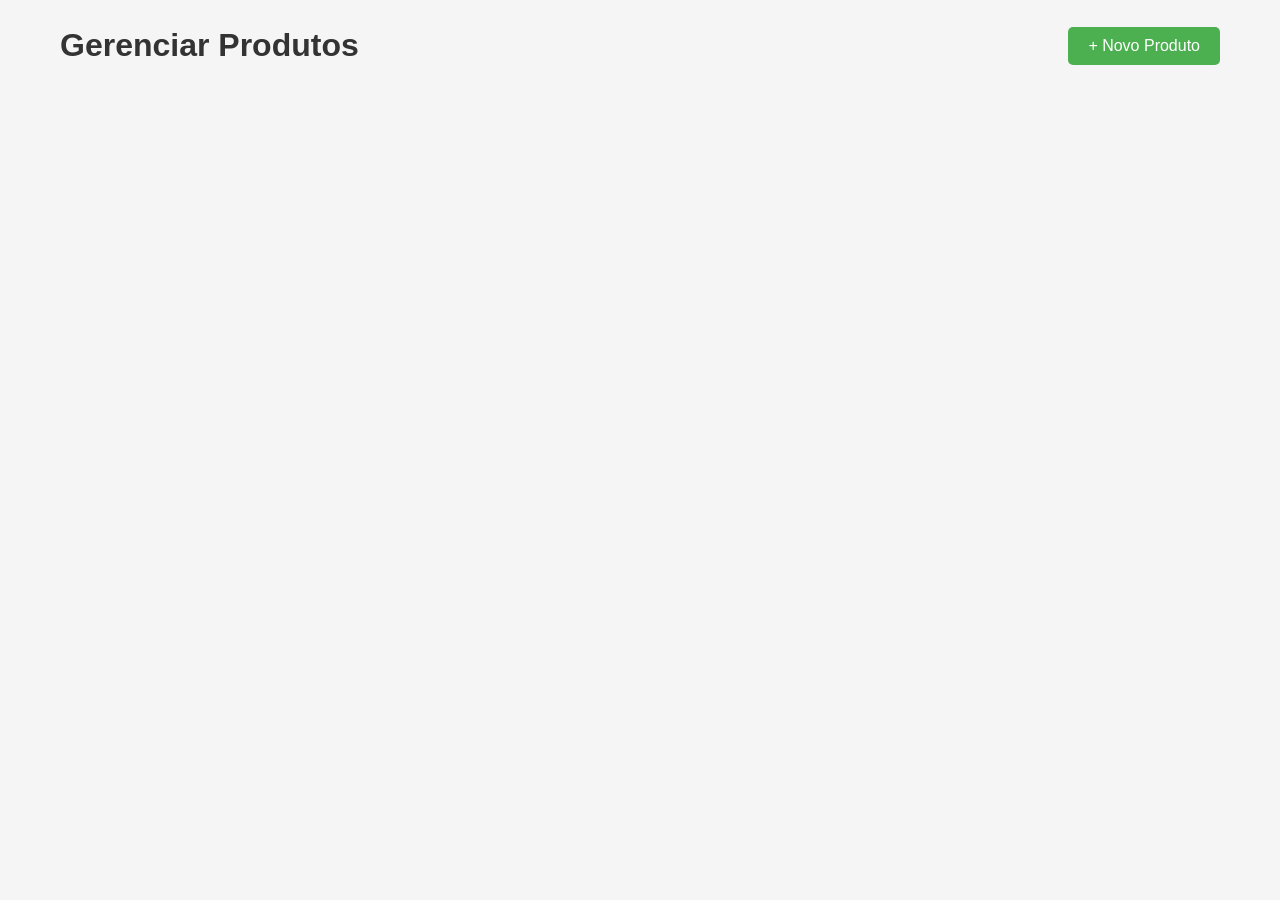
==== produtos.html @ bee8351d "feat: adicionar estrutura de API e páginas para gerenciar produtos, vendas e relatórios" ====
<!DOCTYPE html>
<html lang="pt-BR">
<head>
    <meta charset="UTF-8">
    <meta name="viewport" content="width=device-width, initial-scale=1.0">
    <title>Gerenciar Produtos - Cálculo Imposto Produtos</title>
    <link rel="stylesheet" href="css/style.css">
    <style>
        .container-produtos {
            max-width: 1200px;
            margin: 0 auto;
            padding: 20px;
        }

        .header-produtos {
            display: flex;
            justify-content: space-between;
            align-items: center;
            margin-bottom: 30px;
            flex-wrap: wrap;
            gap: 20px;
        }

        .btn-novo {
            background-color: #4CAF50;
            color: white;
            padding: 10px 20px;
            border: none;
            border-radius: 5px;
            cursor: pointer;
            font-size: 16px;
        }

        .btn-novo:hover {
            background-color: #45a049;
        }

        .tabela-produtos {
            width: 100%;
            border-collapse: collapse;
            margin-top: 20px;
            box-shadow: 0 2px 4px rgba(0,0,0,0.1);
        }

        .tabela-produtos thead {
            background-color: #f5f5f5;
        }

        .tabela-produtos th,
        .tabela-produtos td {
            padding: 12px;
            text-align: left;
            border-bottom: 1px solid #ddd;
        }

        .tabela-produtos th {
            font-weight: bold;
            background-color: #4CAF50;
            color: white;
        }

        .tabela-produtos tbody tr:hover {
            background-color: #f5f5f5;
        }

        .btn-editar,
        .btn-deletar {
            padding: 5px 10px;
            margin-right: 5px;
            border: none;
            border-radius: 3px;
            cursor: pointer;
            font-size: 14px;
        }

        .btn-editar {
            background-color: #2196F3;
            color: white;
        }

        .btn-editar:hover {
            background-color: #0b7dda;
        }

        .btn-deletar {
            background-color: #f44336;
            color: white;
        }

        .btn-deletar:hover {
            background-color: #da190b;
        }

        .modal {
            display: none;
            position: fixed;
            z-index: 1;
            left: 0;
            top: 0;
            width: 100%;
            height: 100%;
            background-color: rgba(0,0,0,0.4);
        }

        .modal-content {
            background-color: #fefefe;
            margin: 10% auto;
            padding: 20px;
            border: 1px solid #888;
            width: 80%;
            max-width: 600px;
            border-radius: 5px;
        }

        .close {
            color: #aaa;
            float: right;
            font-size: 28px;
            font-weight: bold;
            cursor: pointer;
        }

        .close:hover {
            color: black;
        }

        .form-group {
            margin-bottom: 15px;
        }

        .form-group label {
            display: block;
            margin-bottom: 5px;
            font-weight: bold;
        }

        .form-group input,
        .form-group textarea,
        .form-group select {
            width: 100%;
            padding: 8px;
            border: 1px solid #ddd;
            border-radius: 4px;
            font-size: 14px;
        }

        .form-group textarea {
            resize: vertical;
            min-height: 100px;
        }

        .btn-salvar {
            background-color: #4CAF50;
            color: white;
            padding: 10px 20px;
            border: none;
            border-radius: 5px;
            cursor: pointer;
            font-size: 16px;
        }

        .btn-salvar:hover {
            background-color: #45a049;
        }

        .notificacao {
            padding: 15px;
            margin-bottom: 20px;
            border-radius: 4px;
            display: none;
        }

        .notificacao.sucesso {
            background-color: #d4edda;
            color: #155724;
            border: 1px solid #c3e6cb;
            display: block;
        }

        .notificacao.erro {
            background-color: #f8d7da;
            color: #721c24;
            border: 1px solid #f5c6cb;
            display: block;
        }

        .loading {
            text-align: center;
            padding: 20px;
            font-size: 18px;
            color: #666;
        }

        .vazio {
            text-align: center;
            padding: 40px;
            color: #999;
            font-size: 18px;
        }
    </style>
</head>
<body>
    <div class="container-produtos">
        <div class="header-produtos">
            <h1>Gerenciar Produtos</h1>
            <button class="btn-novo" onclick="abrirModalNovoProduto()">+ Novo Produto</button>
        </div>

        <div id="notificacao" class="notificacao"></div>

        <div id="carregando" class="loading" style="display: none;">
            Carregando produtos...
        </div>

        <table class="tabela-produtos" id="tabelaProdutos" style="display: none;">
            <thead>
                <tr>
                    <th>ID</th>
                    <th>Nome</th>
                    <th>Valor Unitário</th>
                    <th>Unidade</th>
                    <th>Tipo</th>
                    <th>Ações</th>
                </tr>
            </thead>
            <tbody id="corpoTabela">
            </tbody>
        </table>

        <div id="vazio" class="vazio" style="display: none;">
            Nenhum produto cadastrado
        </div>
    </div>

    <!-- Modal para novo/editar produto -->
    <div id="modalProduto" class="modal">
        <div class="modal-content">
            <span class="close" onclick="fecharModal()">&times;</span>
            <h2 id="tituloModal">Novo Produto</h2>
            <form id="formProduto">
                <div class="form-group">
                    <label for="nome">Nome do Produto:</label>
                    <input type="text" id="nome" required>
                </div>

                <div class="form-group">
                    <label for="caracteristicas">Características:</label>
                    <textarea id="caracteristicas" required></textarea>
                </div>

                <div class="form-group">
                    <label for="valorUnitario">Valor Unitário:</label>
                    <input type="number" id="valorUnitario" step="0.01" required>
                </div>

                <div class="form-group">
                    <label for="idUnidade">Unidade:</label>
                    <select id="idUnidade" required></select>
                </div>

                <div class="form-group">
                    <label for="idTipo">Tipo de Produto:</label>
                    <select id="idTipo" required></select>
                </div>

                <button type="submit" class="btn-salvar">Salvar</button>
            </form>
        </div>
    </div>

    <script src="js/api/config.js"></script>
    <script src="js/api/api_produtos.js"></script>
    <script src="js/api/api_unidades.js"></script>
    <script src="js/api/api_tipos.js"></script>
    <script src="js/pages/produtos.js"></script>
</body>
</html>
---- css/style.css ----
* {
    margin: 0;
    padding: 0;
    box-sizing: border-box;
}

body {
    font-family: Arial, sans-serif;
    background-color: #f5f5f5;
    color: #333;
    line-height: 1.6;
}

.container {
    max-width: 1200px;
    margin: 0 auto;
    padding: 20px;
}

header {
    background: linear-gradient(135deg, #1e40af 0%, #3b82f6 100%);
    color: white;
    padding: 30px 20px;
    border-radius: 8px;
    margin-bottom: 30px;
    text-align: center;
}

header h1 {
    font-size: 32px;
    margin-bottom: 10px;
}

header p {
    font-size: 16px;
    opacity: 0.9;
}

main {
    display: grid;
    grid-template-columns: 1fr 1fr;
    gap: 30px;
    margin-bottom: 30px;
}

@media (max-width: 768px) {
    main {
        grid-template-columns: 1fr;
    }
}

.form-section,
.list-section {
    background: white;
    padding: 25px;
    border-radius: 8px;
    box-shadow: 0 2px 8px rgba(0, 0, 0, 0.1);
}

h2 {
    color: #1e40af;
    margin-bottom: 20px;
    font-size: 22px;
}

.form-group {
    margin-bottom: 15px;
}

label {
    display: block;
    margin-bottom: 5px;
    font-weight: bold;
    color: #333;
}

input[type="text"],
input[type="number"],
textarea,
select {
    width: 100%;
    padding: 10px;
    border: 1px solid #ddd;
    border-radius: 4px;
    font-family: Arial, sans-serif;
    font-size: 14px;
}

input[type="text"]:focus,
input[type="number"]:focus,
textarea:focus,
select:focus {
    outline: none;
    border-color: #1e40af;
    box-shadow: 0 0 5px rgba(30, 64, 175, 0.3);
}

textarea {
    resize: vertical;
    min-height: 80px;
}

.radio-group {
    display: flex;
    flex-direction: column;
    gap: 10px;
}

.radio-group label {
    display: flex;
    align-items: center;
    margin-bottom: 0;
    font-weight: normal;
}

.radio-group input[type="radio"] {
    width: auto;
    margin-right: 10px;
    margin-bottom: 0;
}

.btn-submit {
    width: 100%;
    padding: 12px;
    background-color: #10b981;
    color: white;
    border: none;
    border-radius: 4px;
    font-size: 16px;
    font-weight: bold;
    cursor: pointer;
    transition: background-color 0.3s;
}

.btn-submit:hover {
    background-color: #059669;
}

.btn-submit:active {
    transform: scale(0.98);
}

.lista-produtos {
    display: flex;
    flex-direction: column;
    gap: 15px;
}

.vazio {
    text-align: center;
    color: #999;
    padding: 20px;
    font-style: italic;
}

.produto-item {
    border: 2px solid #ddd;
    border-radius: 4px;
    padding: 15px;
    background-color: #fafafa;
    animation: slideIn 0.3s ease-out;
}

.produto-item.isento {
    border-left: 5px solid #10b981;
    background-color: #f0fdf4;
}

@keyframes slideIn {
    from {
        opacity: 0;
        transform: translateY(10px);
    }
    to {
        opacity: 1;
        transform: translateY(0);
    }
}

@keyframes slideOut {
    from {
        opacity: 1;
        transform: translateX(0);
    }
    to {
        opacity: 0;
        transform: translateX(-100%);
    }
}

.produto-item.removendo {
    animation: slideOut 0.3s ease-out forwards;
}

.produto-nome {
    font-size: 18px;
    font-weight: bold;
    color: #1e40af;
    margin-bottom: 8px;
}

.produto-tipo {
    display: inline-block;
    background-color: #f97316;
    color: white;
    padding: 4px 8px;
    border-radius: 3px;
    font-size: 12px;
    margin-bottom: 10px;
}

.produto-tipo.isento {
    background-color: #10b981;
}

.produto-caracteristicas {
    color: #666;
    font-style: italic;
    margin-bottom: 10px;
    font-size: 14px;
}

.produto-info {
    display: grid;
    grid-template-columns: 1fr 1fr;
    gap: 10px;
    margin-bottom: 10px;
    font-size: 14px;
}

@media (max-width: 480px) {
    .produto-info {
        grid-template-columns: 1fr;
    }
}

.info-item {
    display: flex;
    justify-content: space-between;
}

.info-label {
    font-weight: bold;
    color: #333;
}

.info-valor {
    color: #666;
}

.quantidade-container {
    display: flex;
    align-items: center;
    gap: 10px;
    margin: 10px 0;
}

.quantidade-container label {
    margin-bottom: 0;
    font-weight: bold;
    min-width: 100px;
}

.quantidade-container input {
    width: 80px;
    padding: 8px;
    border: 1px solid #ddd;
    border-radius: 4px;
}

.calculos {
    background-color: #f0f9ff;
    padding: 10px;
    border-radius: 4px;
    margin: 10px 0;
    font-size: 14px;
}

.calculo-linha {
    display: flex;
    justify-content: space-between;
    margin-bottom: 5px;
}

.calculo-linha:last-child {
    margin-bottom: 0;
    border-top: 1px solid #ddd;
    padding-top: 5px;
    margin-top: 5px;
    font-weight: bold;
    color: #1e40af;
}

.btn-remover {
    width: 100%;
    padding: 10px;
    background-color: #ef4444;
    color: white;
    border: none;
    border-radius: 4px;
    cursor: pointer;
    font-size: 14px;
    font-weight: bold;
    transition: background-color 0.3s;
}

.btn-remover:hover {
    background-color: #dc2626;
}

footer {
    background-color: #1e40af;
    color: white;
    text-align: center;
    padding: 20px;
    border-radius: 8px;
    margin-top: 30px;
}

footer p {
    margin: 0;
    font-size: 14px;
}
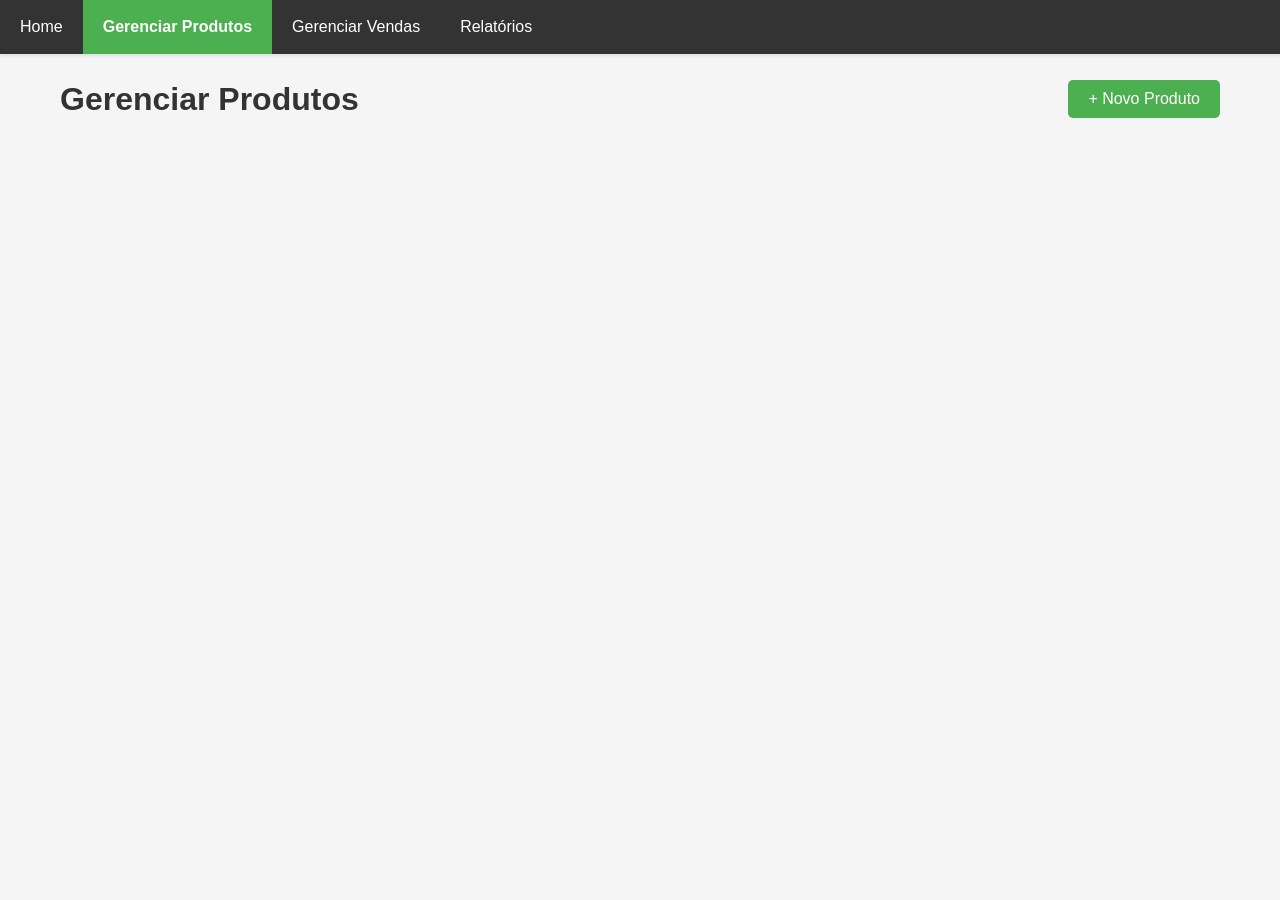
==== commit af46df19: "feat: adicionar navegação entre todas as páginas" ====
--- a/produtos.html
+++ b/produtos.html
@@ -5,6 +5,56 @@
     <meta name="viewport" content="width=device-width, initial-scale=1.0">
     <title>Gerenciar Produtos - Cálculo Imposto Produtos</title>
     <link rel="stylesheet" href="css/style.css">
+    <style>
+        nav {
+            background-color: #333;
+            padding: 0;
+            margin: 0;
+            box-shadow: 0 2px 4px rgba(0,0,0,0.1);
+        }
+
+        nav ul {
+            list-style: none;
+            display: flex;
+            margin: 0;
+            padding: 0;
+            flex-wrap: wrap;
+        }
+
+        nav li {
+            margin: 0;
+        }
+
+        nav a {
+            display: block;
+            color: white;
+            text-align: center;
+            padding: 14px 20px;
+            text-decoration: none;
+            font-size: 16px;
+            transition: background-color 0.3s;
+        }
+
+        nav a:hover {
+            background-color: #4CAF50;
+        }
+
+        nav a.ativo {
+            background-color: #4CAF50;
+            font-weight: bold;
+        }
+
+        @media (max-width: 768px) {
+            nav ul {
+                flex-direction: column;
+            }
+
+            nav a {
+                padding: 10px 15px;
+                font-size: 14px;
+            }
+        }
+    </style>
     <style>
         .container-produtos {
             max-width: 1200px;
@@ -200,6 +250,16 @@
     </style>
 </head>
 <body>
+    <!-- Navegação -->
+    <nav>
+        <ul>
+            <li><a href="index.html">Home</a></li>
+            <li><a href="produtos.html" class="ativo">Gerenciar Produtos</a></li>
+            <li><a href="vendas.html">Gerenciar Vendas</a></li>
+            <li><a href="relatorios.html">Relatórios</a></li>
+        </ul>
+    </nav>
+
     <div class="container-produtos">
         <div class="header-produtos">
             <h1>Gerenciar Produtos</h1>
